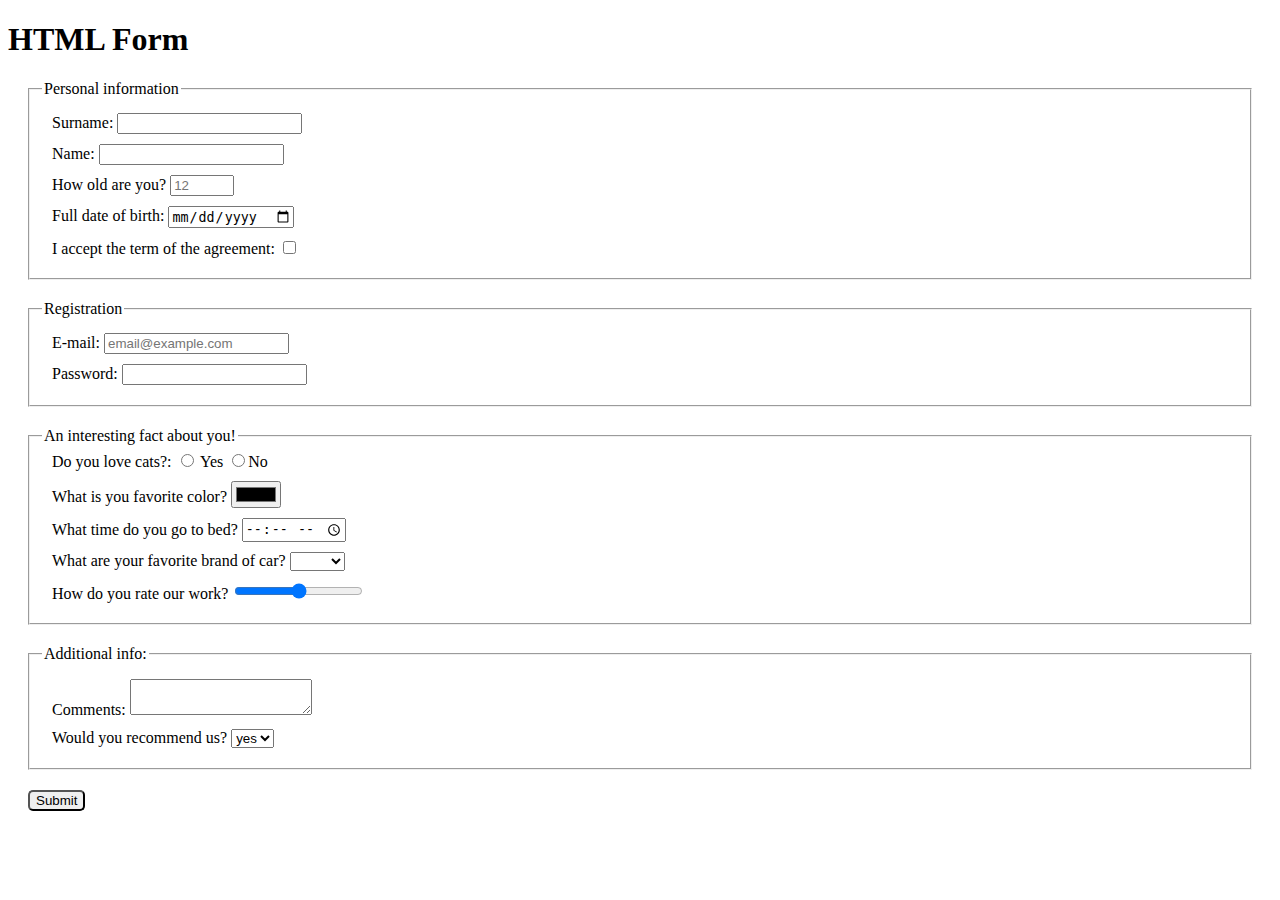
==== src/index.html @ 80e408d6 "first variant" ====
<!doctype html>
<html lang="en">
  <head>
    <meta charset="UTF-8">
    <meta
      name="viewport"
      content="width=device-width, user-scalable=no, initial-scale=1.0, maximum-scale=1.0, minimum-scale=1.0"
    >
    <meta http-equiv="X-UA-Compatible" content="ie=edge">
    <title>HTML Form</title>
    <link rel="stylesheet" href="./style.css">
  </head>
  <body>
    <h1>HTML Form</h1>
    <script type="text/javascript" src="./main.js"></script>
    <form action="https://mate-academy-form-lesson.herokuapp.com/create-application"
      method="post">
      <fieldset class="table">
        <legend>
          Personal information
        </legend>
        <label class="form-field">
          Surname:
          <input type="text" name="surname"
          required
          pattern="\w"
          autocomplete="off"
          >
        </label>
        <label class="form-field">
          Name:
          <input type="text" name="name"
          required
          pattern="\w"
          autocomplete="off"
          >
        </label>
        <label class="form-field">
          How old are you?
          <input type="number" name="age"
          required
          min="1"
          max="100"
          placeholder="12"
          >
        </label>
        <label class="form-field">
          Full date of birth:
          <input type="date" name="dateBirth" required>
        </label>
        <label class="form-field">
          I accept the term of the agreement:
          <input type="checkbox" name="terms" required>
        </label>
      </fieldset>
      <fieldset class="table">
        <legend>Registration</legend>
        <label class="form-field">
          E-mail:
          <input type="email" name="email"
            required
            placeholder="email@example.com">
        </label>
        <label class="form-field">Password:
          <input type="text" name="name"
           required
           minlength="5"
           maxlength="20">
        </label>
      </fieldset>
      <fieldset class="table">
        <legend>An interesting fact about you!</legend>
        <label class="form-field radio">
          Do you love cats?:
          <input type="radio" name="cats"
            valume="y"
            required>
            Yes
        </label>
        <label class="form-field radio radio2">
          <input type="radio" name="cats"
            valume="n"
            required
            >No
        </label>
        <label class="form-field">
          What is you favorite color?
          <input type="color" name="color" required>
        </label>
        <label class="form-field">
          What time do you go to bed?
          <input type="time" name="time" required>
        </label>
        <label class="form-field">
          What are your favorite brand of car?
          <select name="mark" required>
            <option value=" " disabled selected></option>
            <option value="BMW">BMW</option>
            <option value="Audi">Audi</option>
            <option value="Lada">Lada</option>
          </select>
        </label>
        <label class="form-field">
          How do you rate our work?
          <input type="range" name="value"
            required
            min="0"
            placeholder="0"
          >
        </label>
      </fieldset>
      <fieldset class="table">
        <legend>Additional info:</legend>
        <label class="form-field">Comments:
          <textarea name="comments"></textarea>
        </label>
        <label class="form-field">
          Would you recommend us?
          <select name="recommend" required>
            <option value="yes">yes</option>
            <option value="no">no</option>
          </select>
        </label>
      </fieldset>
      <button class="submit">Submit</button>
    </form>
  </body>
</html>
---- src/style.css ----
/* styles go here */
* {
  display: revert;
  box-sizing: border-box;
}

.form-field {
  display: block;
  margin: 10px;
}

.table {
  margin: 20px;
}

.radio {
  display: inline;
  margin-right: 0;
}

.radio2 {
  margin-left: 0;
}

.submit {
  margin: 0 20px;
  border-radius: 5px;
}
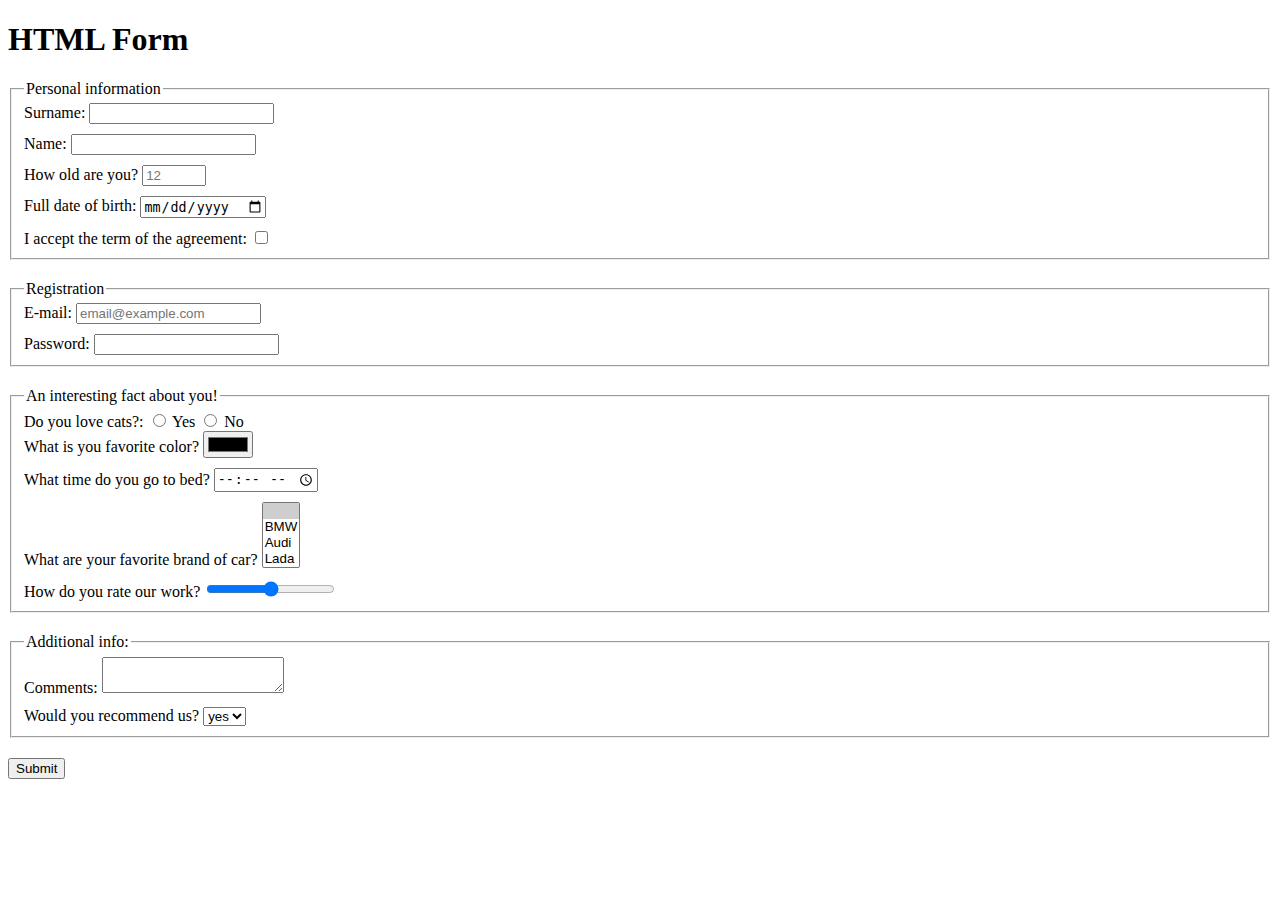
==== commit f373a993: "easier form" ====
--- a/src/index.html
+++ b/src/index.html
@@ -2,8 +2,7 @@
 <html lang="en">
   <head>
     <meta charset="UTF-8">
-    <meta
-      name="viewport"
+    <meta name="viewport"
       content="width=device-width, user-scalable=no, initial-scale=1.0, maximum-scale=1.0, minimum-scale=1.0"
     >
     <meta http-equiv="X-UA-Compatible" content="ie=edge">
@@ -22,35 +21,41 @@
         <label class="form-field">
           Surname:
           <input type="text" name="surname"
-          required
-          pattern="\w"
-          autocomplete="off"
+            required
+            pattern="\w"
+            autocomplete="off"
           >
         </label>
         <label class="form-field">
           Name:
           <input type="text" name="name"
-          required
-          pattern="\w"
-          autocomplete="off"
+            required
+            pattern="\w"
+            autocomplete="off"
           >
         </label>
         <label class="form-field">
           How old are you?
           <input type="number" name="age"
-          required
-          min="1"
-          max="100"
-          placeholder="12"
+            required
+            min="1"
+            max="100"
+            placeholder="12"
           >
         </label>
         <label class="form-field">
           Full date of birth:
-          <input type="date" name="dateBirth" required>
+          <input type="date"
+            name="dateBirth"
+            required
+          >
         </label>
         <label class="form-field">
           I accept the term of the agreement:
-          <input type="checkbox" name="terms" required>
+          <input type="checkbox"
+            name="terms"
+            required
+          >
         </label>
       </fieldset>
       <fieldset class="table">
@@ -63,9 +68,9 @@
         </label>
         <label class="form-field">Password:
           <input type="text" name="name"
-           required
-           minlength="5"
-           maxlength="20">
+            required
+            minlength="5"
+            maxlength="20">
         </label>
       </fieldset>
       <fieldset class="table">
@@ -73,15 +78,17 @@
         <label class="form-field radio">
           Do you love cats?:
           <input type="radio" name="cats"
-            valume="y"
-            required>
+            value="y"
+            required
+          >
             Yes
         </label>
         <label class="form-field radio radio2">
           <input type="radio" name="cats"
-            valume="n"
+            value="n"
             required
-            >No
+          >
+          No
         </label>
         <label class="form-field">
           What is you favorite color?
@@ -93,7 +100,7 @@
         </label>
         <label class="form-field">
           What are your favorite brand of car?
-          <select name="mark" required>
+          <select name="mark" required multiple>
             <option value=" " disabled selected></option>
             <option value="BMW">BMW</option>
             <option value="Audi">Audi</option>
@@ -122,7 +129,7 @@
           </select>
         </label>
       </fieldset>
-      <button class="submit">Submit</button>
+      <button type="submit">Submit</button>
     </form>
   </body>
 </html>
--- a/src/style.css
+++ b/src/style.css
@@ -1,4 +1,3 @@
-/* styles go here */
 * {
   display: revert;
   box-sizing: border-box;
@@ -6,23 +5,17 @@
 
 .form-field {
   display: block;
-  margin: 10px;
+  margin-bottom: 10px;
+}
+
+.form-field:last-child {
+  margin-bottom: 0;
 }
 
 .table {
-  margin: 20px;
+  margin-bottom: 20px;
 }
 
 .radio {
   display: inline;
-  margin-right: 0;
 }
-
-.radio2 {
-  margin-left: 0;
-}
-
-.submit {
-  margin: 0 20px;
-  border-radius: 5px;
-}
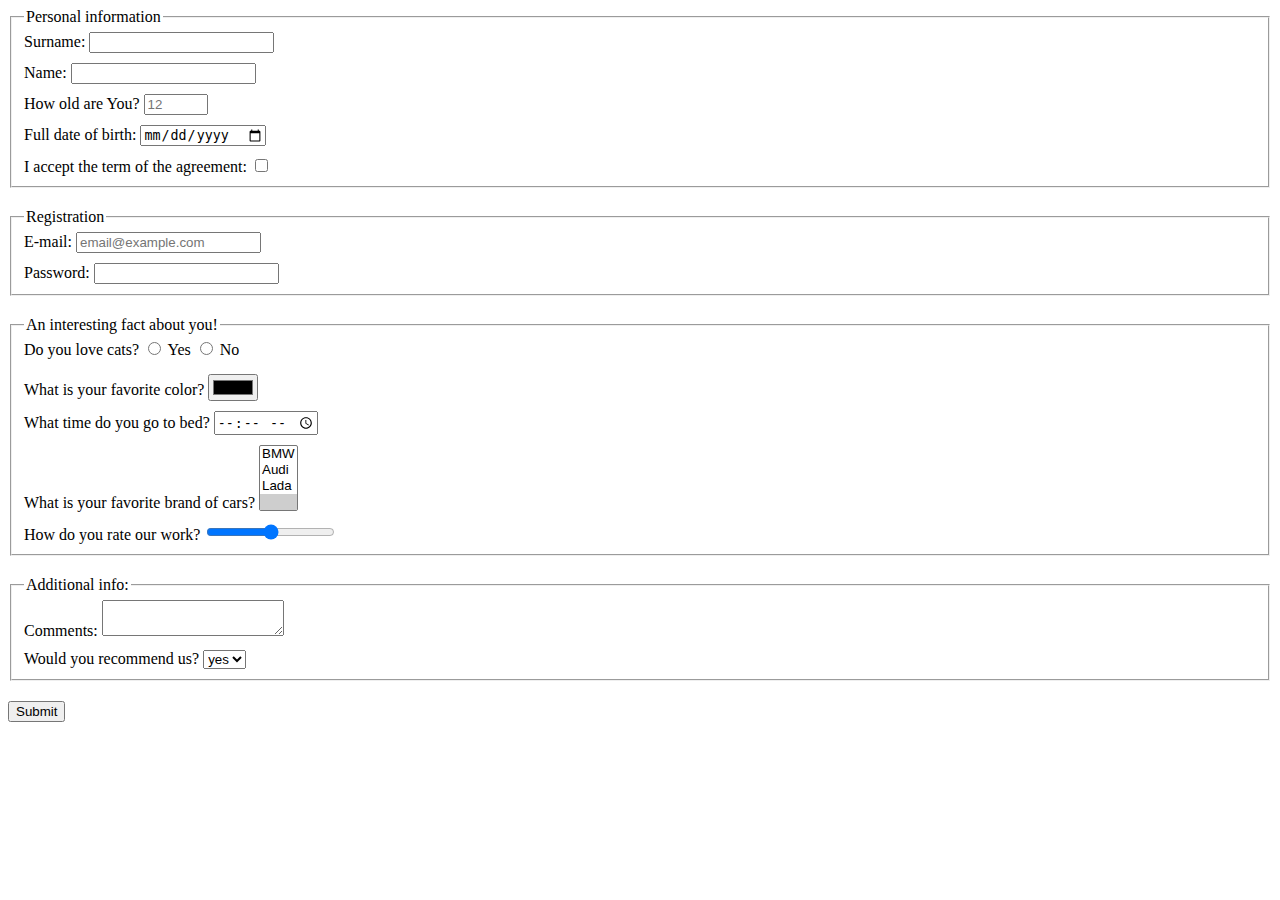
==== commit 606caabb: "last changes" ====
--- a/src/index.html
+++ b/src/index.html
@@ -10,7 +10,6 @@
     <link rel="stylesheet" href="./style.css">
   </head>
   <body>
-    <h1>HTML Form</h1>
     <script type="text/javascript" src="./main.js"></script>
     <form action="https://mate-academy-form-lesson.herokuapp.com/create-application"
       method="post">
@@ -35,7 +34,7 @@
           >
         </label>
         <label class="form-field">
-          How old are you?
+          How old are You?
           <input type="number" name="age"
             required
             min="1"
@@ -76,14 +75,14 @@
       <fieldset class="table">
         <legend>An interesting fact about you!</legend>
         <label class="form-field radio">
-          Do you love cats?:
+          Do you love cats?
           <input type="radio" name="cats"
             value="y"
             required
           >
             Yes
         </label>
-        <label class="form-field radio radio2">
+        <label class="form-field radio1">
           <input type="radio" name="cats"
             value="n"
             required
@@ -91,7 +90,7 @@
           No
         </label>
         <label class="form-field">
-          What is you favorite color?
+          What is your favorite color?
           <input type="color" name="color" required>
         </label>
         <label class="form-field">
@@ -99,12 +98,12 @@
           <input type="time" name="time" required>
         </label>
         <label class="form-field">
-          What are your favorite brand of car?
+          What is your favorite brand of cars?
           <select name="mark" required multiple>
-            <option value=" " disabled selected></option>
             <option value="BMW">BMW</option>
             <option value="Audi">Audi</option>
             <option value="Lada">Lada</option>
+            <option value=" " disabled selected></option>
           </select>
         </label>
         <label class="form-field">
--- a/src/style.css
+++ b/src/style.css
@@ -19,3 +19,8 @@
 .radio {
   display: inline;
 }
+
+.radio1 {
+  display: inline-block;
+  margin-bottom: 15px;
+}
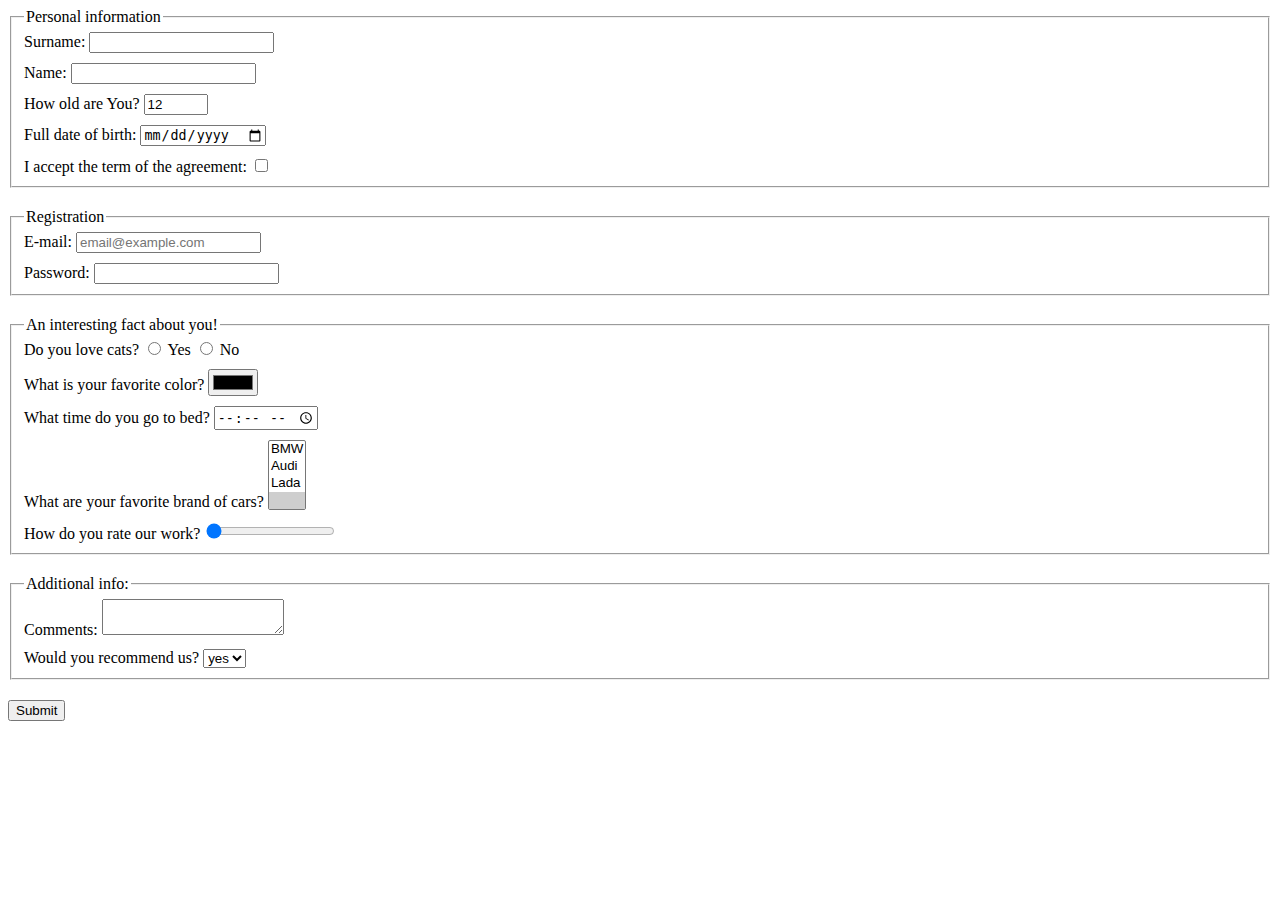
==== commit 5dca99f9: "test implemented" ====
--- a/src/index.html
+++ b/src/index.html
@@ -19,7 +19,9 @@
         </legend>
         <label class="form-field">
           Surname:
-          <input type="text" name="surname"
+          <input
+            type="text"
+            name="surname"
             required
             pattern="\w"
             autocomplete="off"
@@ -27,7 +29,9 @@
         </label>
         <label class="form-field">
           Name:
-          <input type="text" name="name"
+          <input
+            type="text"
+            name="name"
             required
             pattern="\w"
             autocomplete="off"
@@ -35,23 +39,27 @@
         </label>
         <label class="form-field">
           How old are You?
-          <input type="number" name="age"
+          <input
+            type="number"
+            name="age"
             required
             min="1"
             max="100"
-            placeholder="12"
+            value="12"
           >
         </label>
         <label class="form-field">
           Full date of birth:
-          <input type="date"
+          <input
+            type="date"
             name="dateBirth"
             required
           >
         </label>
         <label class="form-field">
           I accept the term of the agreement:
-          <input type="checkbox"
+          <input
+            type="checkbox"
             name="terms"
             required
           >
@@ -61,12 +69,16 @@
         <legend>Registration</legend>
         <label class="form-field">
           E-mail:
-          <input type="email" name="email"
+          <input
+            type="email"
+            name="email"
             required
             placeholder="email@example.com">
         </label>
         <label class="form-field">Password:
-          <input type="text" name="name"
+          <input
+            type="text"
+            name="name"
             required
             minlength="5"
             maxlength="20">
@@ -74,31 +86,41 @@
       </fieldset>
       <fieldset class="table">
         <legend>An interesting fact about you!</legend>
-        <label class="form-field radio">
+        <label>
           Do you love cats?
-          <input type="radio" name="cats"
+          <input
+            type="radio"
+            name="cats"
             value="y"
             required
           >
-            Yes
+          Yes
         </label>
-        <label class="form-field radio1">
-          <input type="radio" name="cats"
+        <label>
+          <input
+            type="radio"
+            name="cats"
             value="n"
             required
           >
           No
         </label>
-        <label class="form-field">
+        <label class="form-field radio">
           What is your favorite color?
-          <input type="color" name="color" required>
+          <input
+            type="color"
+            name="color"
+            required>
         </label>
         <label class="form-field">
           What time do you go to bed?
-          <input type="time" name="time" required>
+          <input
+            type="time"
+            name="time"
+            required>
         </label>
         <label class="form-field">
-          What is your favorite brand of cars?
+          What are your favorite brand of cars?
           <select name="mark" required multiple>
             <option value="BMW">BMW</option>
             <option value="Audi">Audi</option>
@@ -108,10 +130,11 @@
         </label>
         <label class="form-field">
           How do you rate our work?
-          <input type="range" name="value"
+          <input
+            type="range"
+            name="value"
             required
-            min="0"
-            placeholder="0"
+            value="0"
           >
         </label>
       </fieldset>
--- a/src/style.css
+++ b/src/style.css
@@ -1,8 +1,3 @@
-* {
-  display: revert;
-  box-sizing: border-box;
-}
-
 .form-field {
   display: block;
   margin-bottom: 10px;
@@ -17,10 +12,5 @@
 }
 
 .radio {
-  display: inline;
+  margin-top: 10px;
 }
-
-.radio1 {
-  display: inline-block;
-  margin-bottom: 15px;
-}
